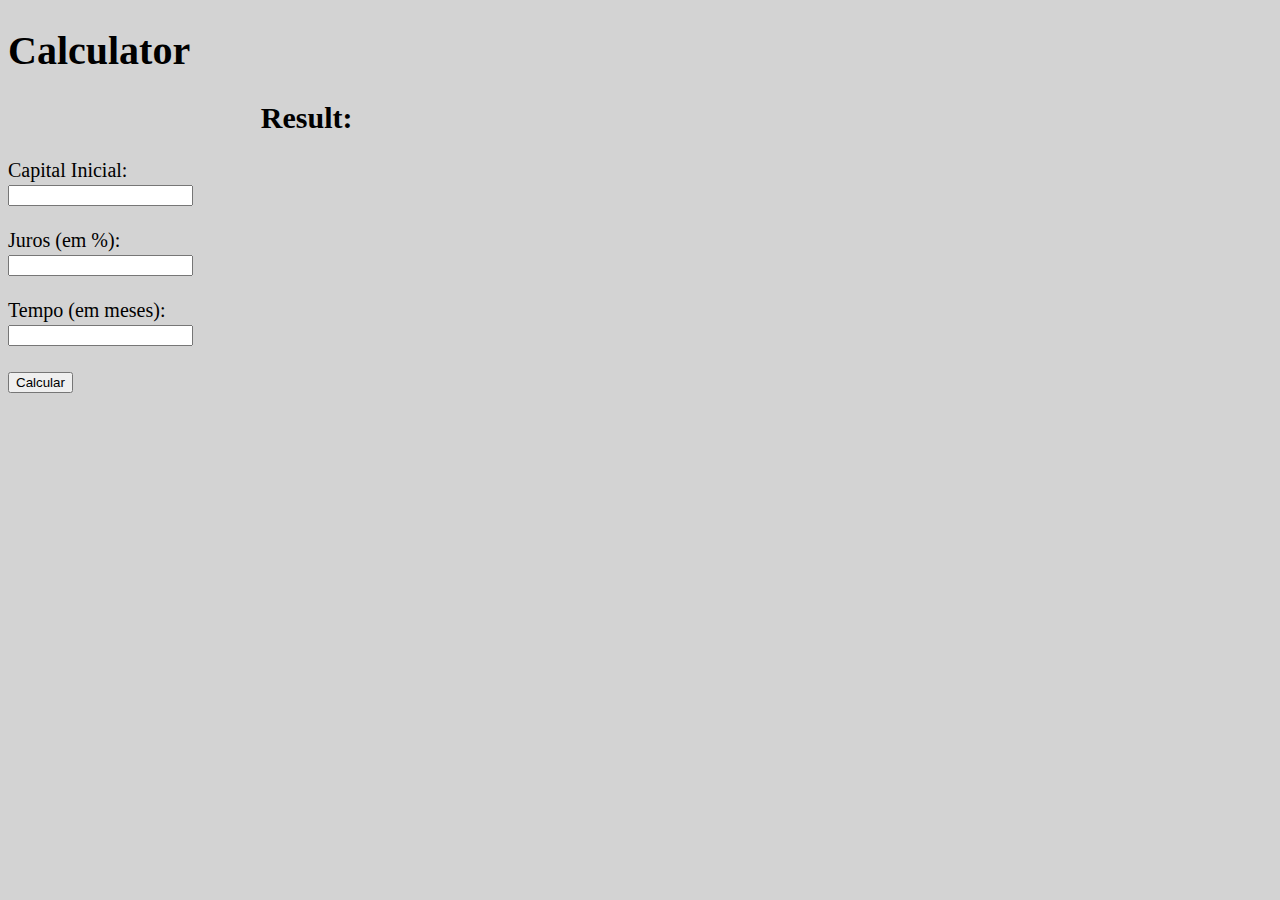
==== Atividade 1 - 2/Calculator.html @ bb09014a "Update Calculator.html" ====
<!DOCTYPE html>
<html>
<head>
	<title>Calculator</title>

	<meta charset="utf-8">

	<style type="text/css">
body{
	background-color: #D3D3D3;
	font-size: 20px;
}		
#resultado{
	position: absolute;
	left:40%;
	top: 14.5%;
	font-weight: 900;
}
#titulo2{
	position: relative;
	left: 20%;
}
	</style>

</head>

<body>
	<h1> Calculator </h1>

	<h2 id="titulo2">Result: </h2>

	Capital Inicial: <br>
	<input type="text" id="cap1" name=""> <br> <br>

	Juros (em %): <br>
	<input type="text" id="juro" name=""> <br> <br>

	Tempo (em meses): <br>
	<input type="text" id="meses" name=""> <br> <br>

	<button id="botao"> Calcular </button>

	<div id="resultado"></div>

	<script src="Calculator.js"></script>

	

</body>
</html>
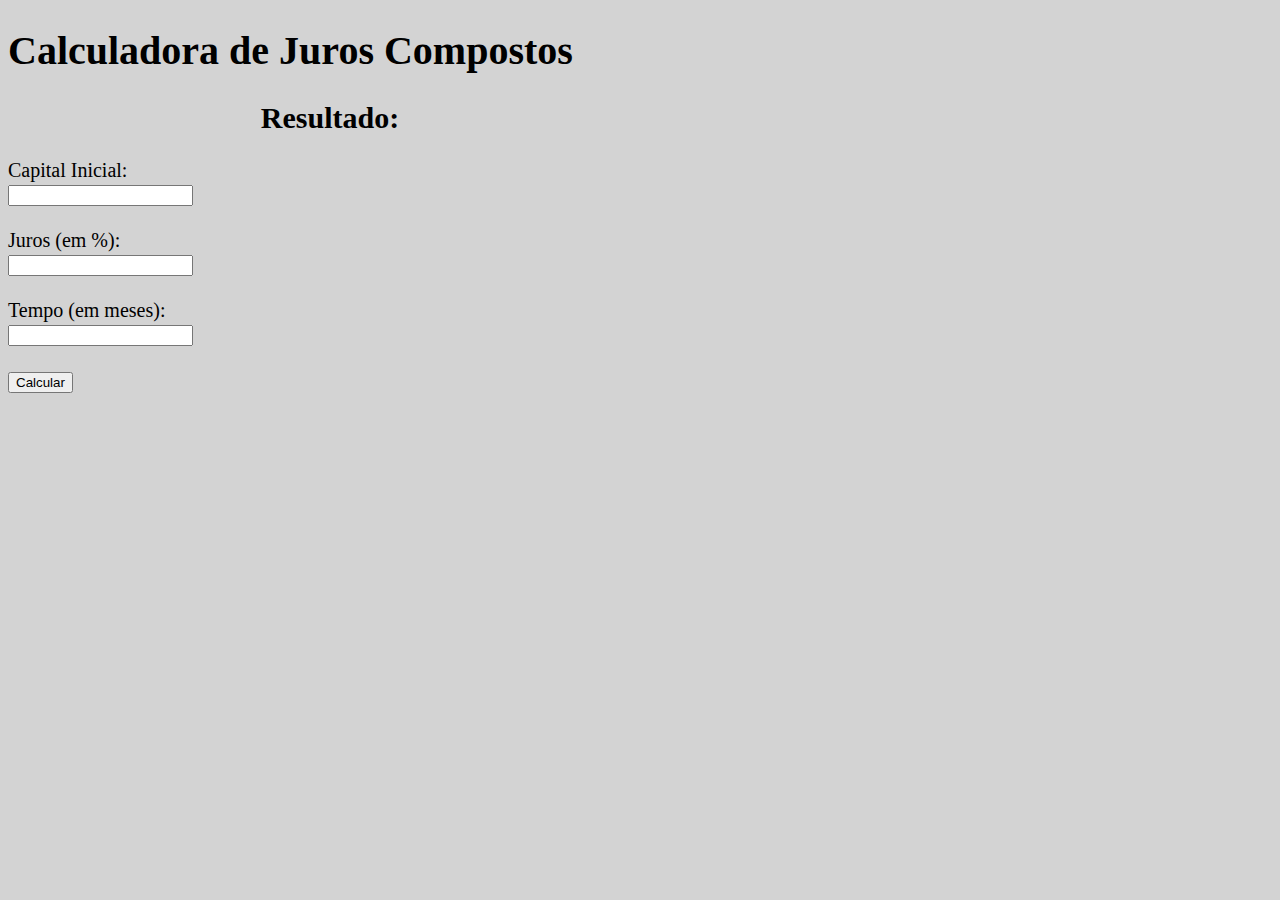
==== commit f40bfa54: "Add files via upload" ====
--- a/Atividade 1 - 2/Calculator.html
+++ b/Atividade 1 - 2/Calculator.html
@@ -1,7 +1,7 @@
 <!DOCTYPE html>
 <html>
 <head>
-	<title>Calculator</title>
+	<title> Calculadora Juros</title>
 
 	<meta charset="utf-8">
 
@@ -25,9 +25,9 @@
 </head>
 
 <body>
-	<h1> Calculator </h1>
+	<h1> Calculadora de Juros Compostos </h1>
 
-	<h2 id="titulo2">Result: </h2>
+	<h2 id="titulo2"> Resultado: </h2>
 
 	Capital Inicial: <br>
 	<input type="text" id="cap1" name=""> <br> <br>
@@ -47,4 +47,4 @@
 	
 
 </body>
-</html>
+</html>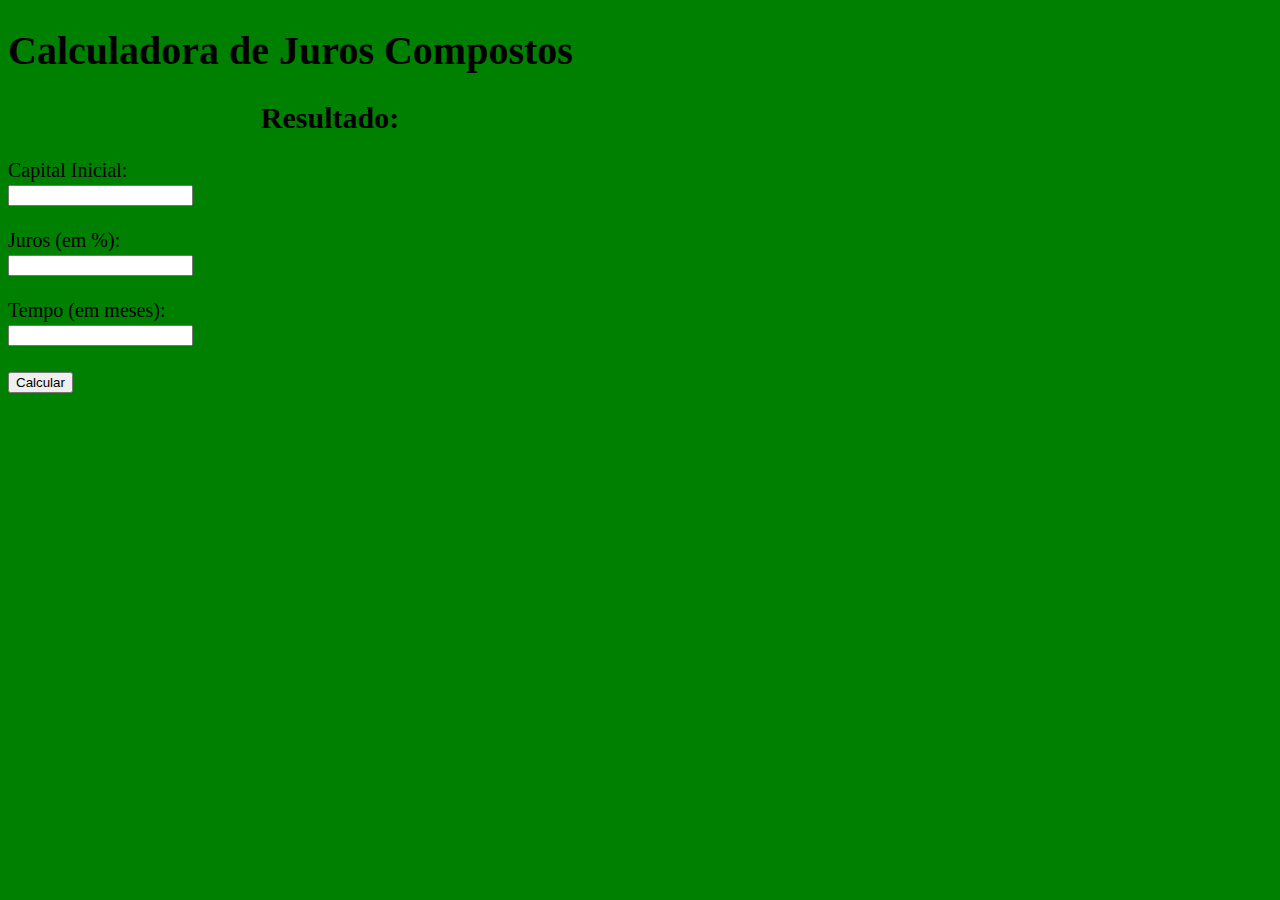
==== commit f77c0784: "Update Calculator.html" ====
--- a/Atividade 1 - 2/Calculator.html
+++ b/Atividade 1 - 2/Calculator.html
@@ -1,24 +1,29 @@
 <!DOCTYPE html>
 <html>
 <head>
-	<title> Calculadora Juros</title>
+	<title> Calculator</title>
 
 	<meta charset="utf-8">
 
 	<style type="text/css">
 body{
-	background-color: #D3D3D3;
+	background-color: green;
+	font-family: "calibri";
 	font-size: 20px;
 }		
+
 #resultado{
 	position: absolute;
 	left:40%;
 	top: 14.5%;
+	font-family: "calibri";
 	font-weight: 900;
 }
+
 #titulo2{
 	position: relative;
 	left: 20%;
+
 }
 	</style>
 
@@ -42,9 +47,9 @@
 
 	<div id="resultado"></div>
 
-	<script src="Calculator.js"></script>
+	<script src="calculadorascript.js"></script>
 
 	
 
 </body>
-</html>+</html>
